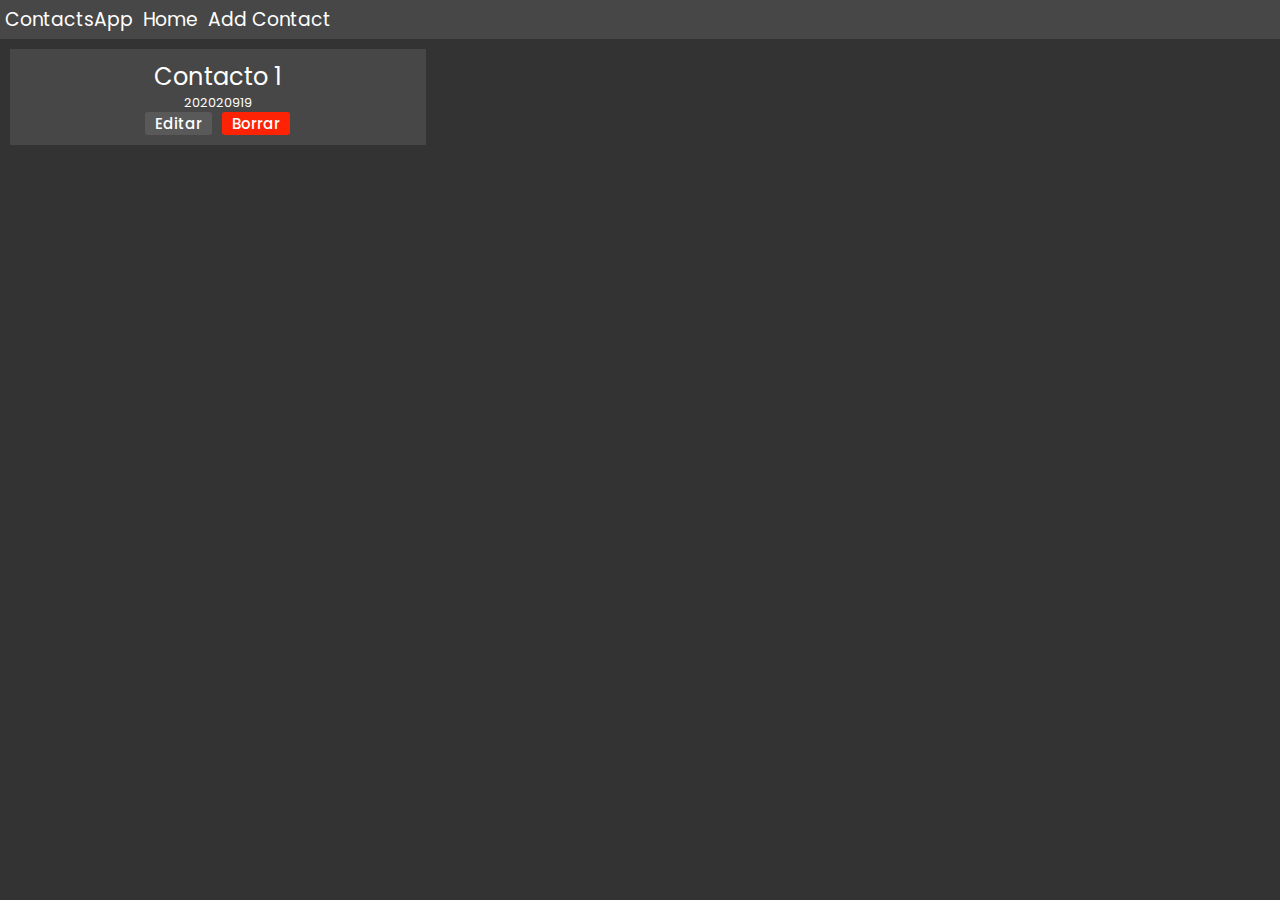
==== index.html @ d7eab981 "Home page" ====
<!DOCTYPE html>
<html lang="en">
<head>
  <meta charset="UTF-8">
  <meta name="viewport" content="width=device-width, initial-scale=1.0">
  <title>Contacts App</title>
  <link rel="stylesheet" href="/app/css/style.css">
</head>
<body>
  <header>
    <div class="enlaces">
      <a href="">ContactsApp</a>
      <a href="">Home</a>
      <a href="">Add Contact</a>
    </div>
  </header>
  <main>
    <!-- Card de contactos -->
    <div class="contacto">
      <h3 class="nombre-contacto">Contacto 1</h3>
      <p class="numero-contacto">202020919</p>
      <div class="btns">
        <button class="edit-contacto">Editar</button>
        <button class="borrar-contacto">Borrar</button>
      </div>
    </div>
  </main>
</body>
</html>
---- app/css/style.css ----
@import url('https://fonts.googleapis.com/css2?family=Parisienne&family=Poppins:ital,wght@0,100;0,200;0,300;0,400;0,500;0,600;0,700;0,800;0,900;1,100;1,200;1,300;1,400;1,500;1,600;1,700;1,800;1,900&display=swap');

*, ::before, ::after{
    font-size: 62.5%;
    box-sizing: border-box;
    padding: 0;
    margin: 0;
    font-family: "Poppins", serif;
    /* font-weight: 100; */
}

html{
    box-sizing: inherit;
}

body{
    background-color: #333;
    header{
        display: flex;
        justify-content: space-between;
        background-color: rgba(255, 255, 255, .1);
        padding: .5rem;
        .enlaces{
            font-size: 3rem;
            display: flex;
            justify-content: space-between;
            gap: 1rem;
            /* background-color: red; */
            a{
                color: white;
                text-decoration: none;
                &:hover{
                    text-decoration: underline;
                }
            }
        }
    }

    main{
        /* background-color: rgb(163, 163, 163); */
        padding: 1rem;
        display: flex;
        flex-wrap: wrap;
        justify-content: space-between;
        gap: .5rem;
        .contacto{
            padding: 1rem;
            background-color: rgba(255, 255, 255, .1);
            display: flex;
            flex-direction: column;
            align-items: center;
            justify-content: space-between;
            width: 33%;
            font-size: 3vw;
            color: white;
            .nombre-contacto{
                font-weight: 400;
            }
            .numero-contacto{
                font-size: 1vw;
            }
            .btns{
                display: flex;
                gap: 1rem;
                button{
                    padding: 0 1rem;
                    font-weight: 500;
                    cursor: pointer;
                    border: none;
                    border-radius: .3rem;
                    color: white;
                    &:hover{
                        opacity: .8;
                    }

                    &.edit-contacto{
                        background-color: rgba(255, 255, 255, .1);
                    }

                    &.borrar-contacto{
                        background-color: rgb(255, 35, 6);
                    }
                }
            }
        }
    }
}
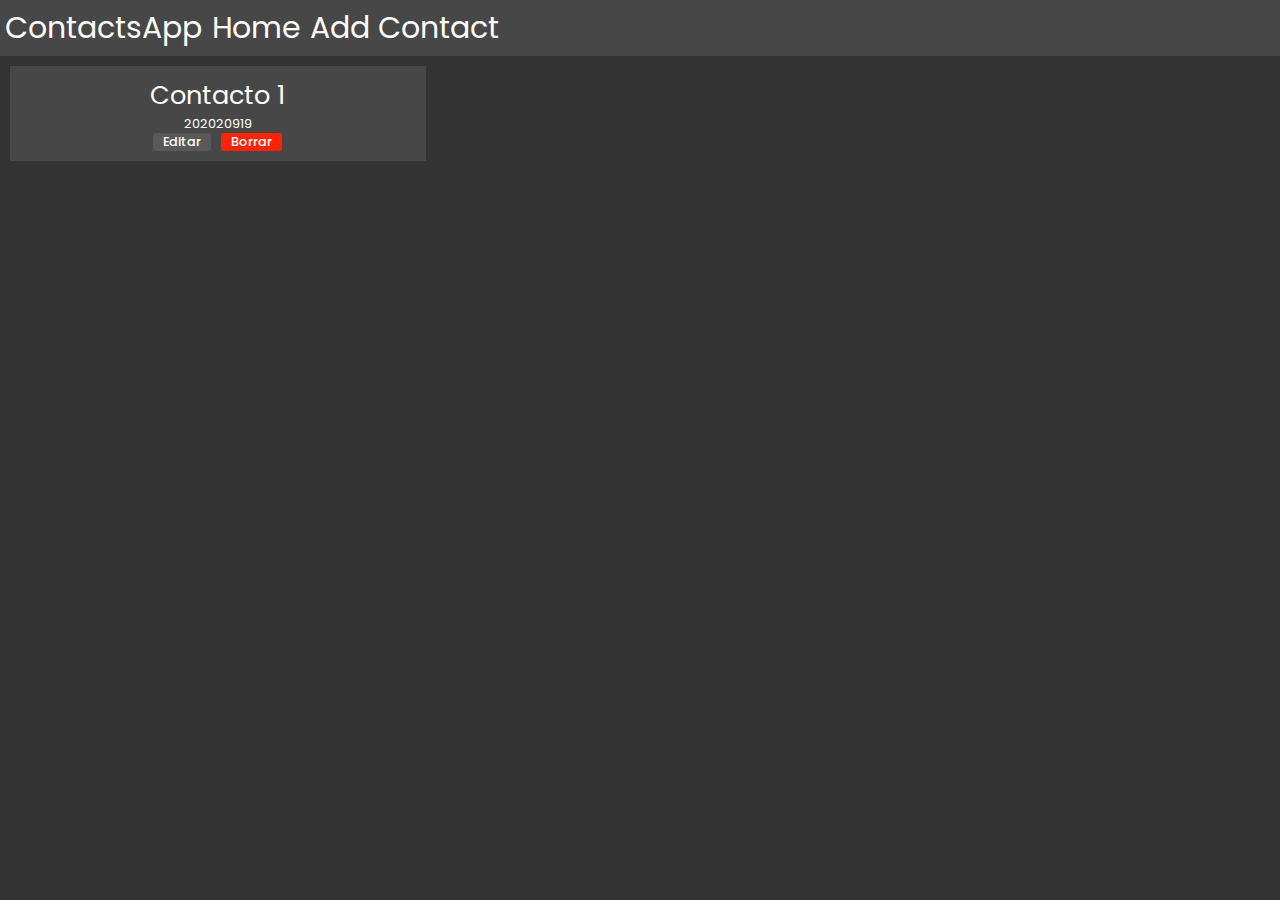
==== commit 92ed2263: "Add-contact-form" ====
--- a/index.html
+++ b/index.html
@@ -4,17 +4,17 @@
   <meta charset="UTF-8">
   <meta name="viewport" content="width=device-width, initial-scale=1.0">
   <title>Contacts App</title>
-  <link rel="stylesheet" href="/app/css/style.css">
+  <link rel="stylesheet" href="/app/css/index.css">
 </head>
 <body>
   <header>
     <div class="enlaces">
-      <a href="">ContactsApp</a>
-      <a href="">Home</a>
-      <a href="">Add Contact</a>
+      <a href="#">ContactsApp</a>
+      <a href="#">Home</a>
+      <a href="./add.html">Add Contact</a>
     </div>
   </header>
-  <main>
+  <main class="index">
     <!-- Card de contactos -->
     <div class="contacto">
       <h3 class="nombre-contacto">Contacto 1</h3>
--- a/app/css/index.css
+++ b/app/css/index.css
@@ -0,0 +1,142 @@
+@import url('https://fonts.googleapis.com/css2?family=Parisienne&family=Poppins:ital,wght@0,100;0,200;0,300;0,400;0,500;0,600;0,700;0,800;0,900;1,100;1,200;1,300;1,400;1,500;1,600;1,700;1,800;1,900&display=swap');
+
+*, ::before, ::after{
+    box-sizing: border-box;
+    padding: 0;
+    margin: 0;
+    font-family: "Poppins", serif;
+    /* font-weight: 100; */
+}
+
+html{
+    font-size: 62.5%;
+    box-sizing: inherit;
+}
+
+body{
+    background-color: #333;
+    header{
+        display: flex;
+        justify-content: space-between;
+        background-color: rgba(255, 255, 255, .1);
+        padding: .5rem;
+        .enlaces{
+            font-size: 3rem;
+            display: flex;
+            justify-content: space-between;
+            gap: 1rem;
+            /* background-color: red; */
+            a{
+                color: white;
+                text-decoration: none;
+                &:hover{
+                    text-decoration: underline;
+                }
+            }
+        }
+    }
+
+    main{
+        &.index{
+            /* background-color: rgb(163, 163, 163); */
+            padding: 1rem;
+            display: flex;
+            flex-wrap: wrap;
+            justify-content: space-between;
+            gap: .5rem;
+            .contacto{
+                padding: 1rem;
+                background-color: rgba(255, 255, 255, .1);
+                display: flex;
+                flex-direction: column;
+                align-items: center;
+                justify-content: space-between;
+                width: 33%;
+                color: white;
+                .nombre-contacto{
+                    font-size: 2vw;
+                    font-weight: 400;
+                }
+                .numero-contacto{
+                    font-size: 1vw;
+                }
+                .btns{
+                    display: flex;
+                    gap: 1rem;
+                    button{
+                        padding: 0 1rem;
+                        font-weight: 500;
+                        cursor: pointer;
+                        border: none;
+                        border-radius: .3rem;
+                        color: white;
+                        font-size: 1vw;
+                        &:hover{
+                            opacity: .8;
+                        }
+    
+                        &.edit-contacto{
+                            background-color: rgba(255, 255, 255, .1);
+                        }
+    
+                        &.borrar-contacto{
+                            background-color: rgb(255, 35, 6);
+                        }
+                    }
+                }
+            }
+        }
+
+        &.add{
+            display: flex;
+            justify-content: center;
+            padding: 1rem;
+            .formulario{
+                display: flex;
+                flex-direction: column;
+                gap: 1rem;
+                color: white;
+                background-color: rgba(255, 255, 255, .1);
+                border-radius: .4rem;
+                width: 50vw;
+                .encabezado-form{
+                    font-size: 2rem;
+                    padding: 1rem;
+                    background-color: rgba(255, 255, 255, .1);
+                }
+                form{
+                    padding: 1rem;
+                    display: flex;
+                    flex-direction: column;
+                    align-items: center;
+                    gap: .8rem;
+                    .input{
+                        width: 35vw;
+                        display: flex;
+                        justify-content: space-between;
+                        gap: 1rem;
+                        font-size: 2.3rem;
+                        border-radius: .3rem;
+                        input{
+                            width: 25vw;
+                        }
+                    }
+                    .btns{
+                        width: 35vw;
+                        .btn-enviar-form{
+                            font-size: 2.3rem;
+                            padding: 0 1rem;
+                            cursor: pointer;
+                            background-color: rgb(46, 101, 125);
+                            border: none;
+                            color: white;
+                            &:hover{
+                                opacity: .8;
+                            }
+                        }
+                    }
+                }
+            }
+        }
+    }
+}
